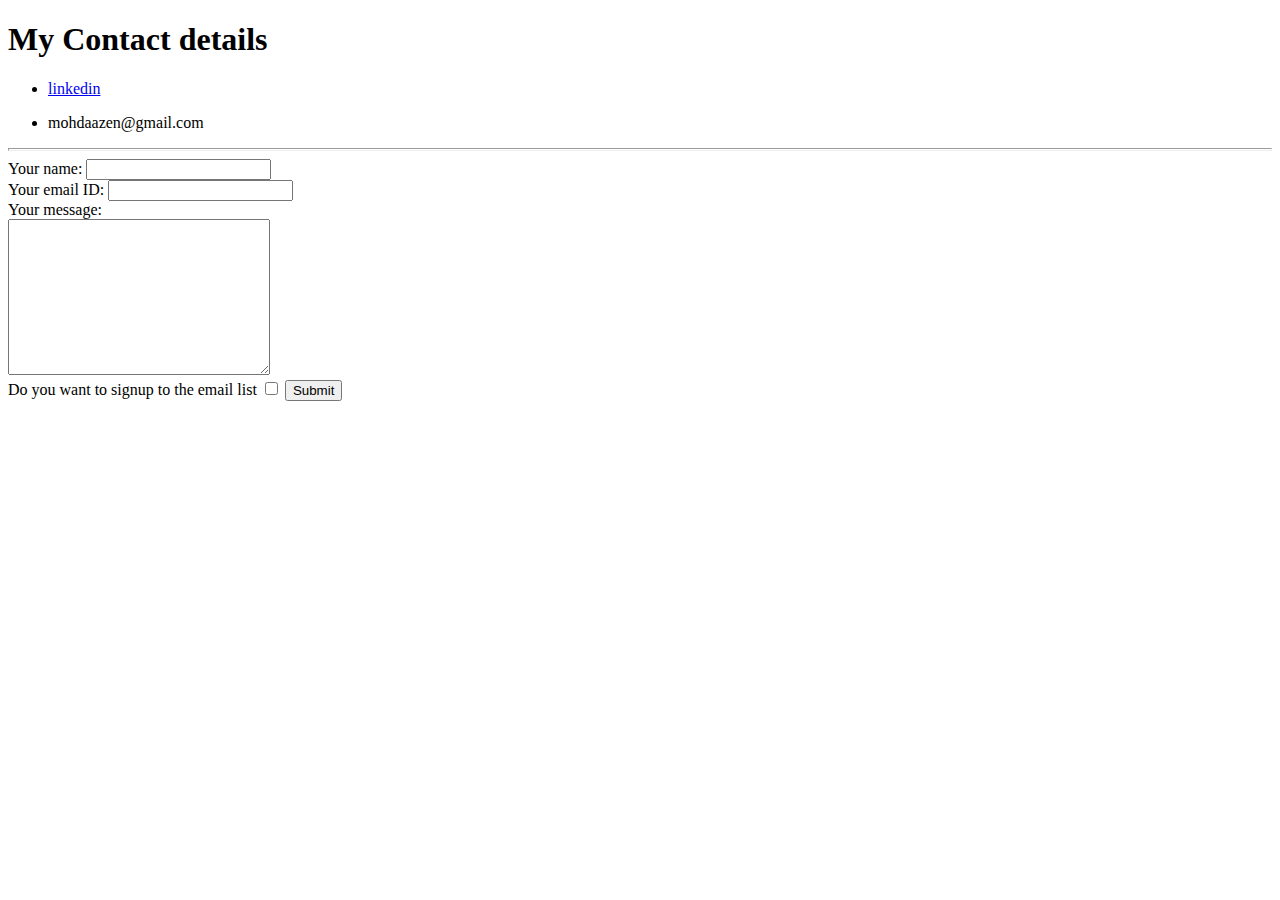
==== contactme.html @ da4cef94 "Add files via upload" ====
<!DOCTYPE html>
<html lang="en">
<head>
    <meta charset="UTF-8">
    <title>Contact me</title>
</head>
<body>
    <h1>My Contact details</h1>
    <ul>
        <li> <a href="https://www.linkedin.com/in/aazen/"> linkedin</a></li>
        <li><p>mohdaazen@gmail.com</p></li>
    </ul>
    <hr size="3">
    <form action="mailto:mohdaazen@gmail.com" method="post" enctype="text/plain">
    <label>Your name:</label>
    <input type="text" name="YourName" value="">
    <br>
    <label for="">Your email ID:</label>
    <input type="email" name="EmailID">
    <br>
    <label for="">Your message:</label>
    <br>
    <textarea name="YourMessage" id="" cols="30" rows="10"></textarea>
    <br>
    <label for="">Do you want to signup to the email list</label>
    <input type="checkbox">
    <input type="submit">
    </form>
</body>
</html>
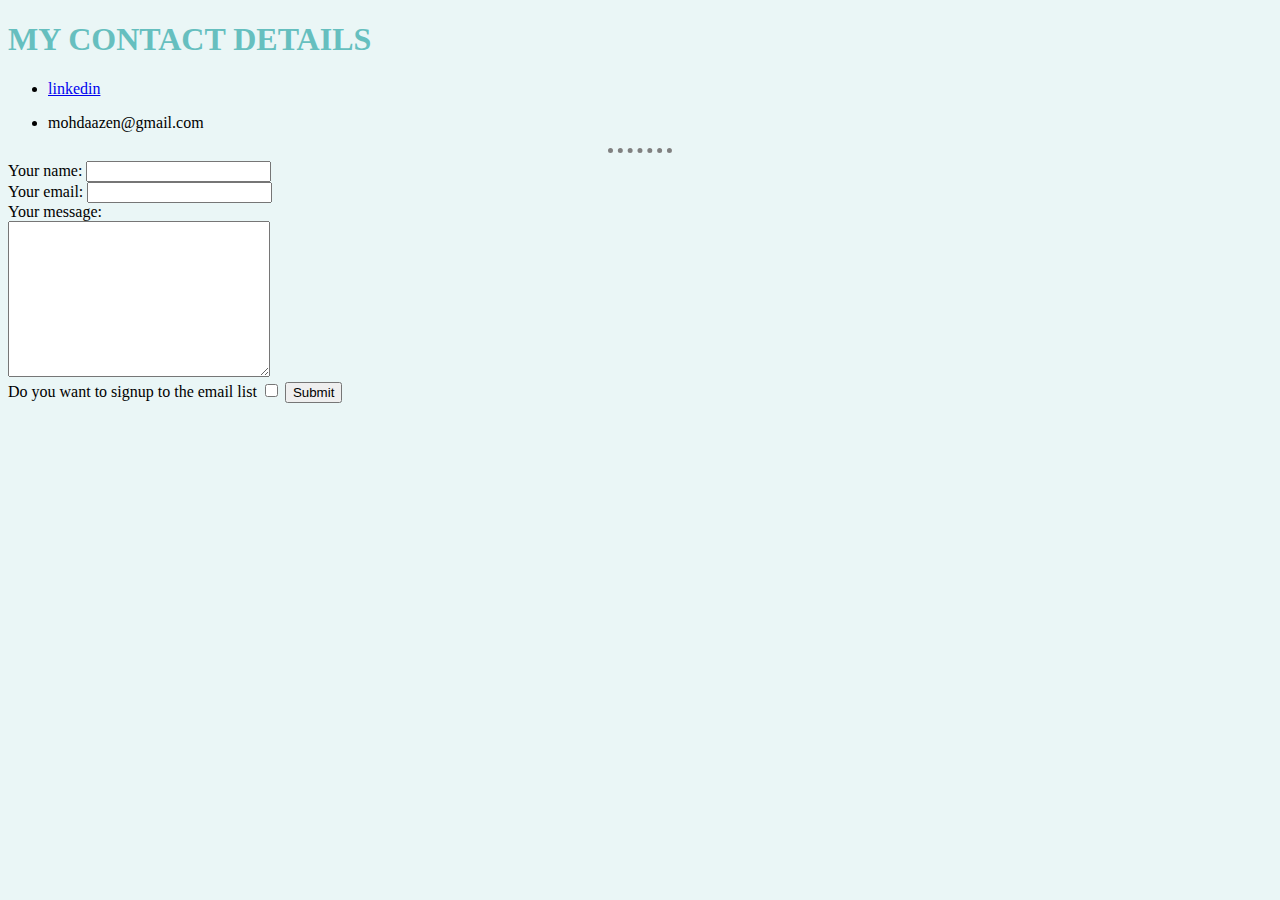
==== commit de9ae327: "Add files via upload" ====
--- a/contactme.html
+++ b/contactme.html
@@ -3,6 +3,7 @@
 <head>
     <meta charset="UTF-8">
     <title>Contact me</title>
+    <link rel="stylesheet" href="css\styles.css">
 </head>
 <body>
     <h1>My Contact details</h1>
@@ -15,7 +16,7 @@
     <label>Your name:</label>
     <input type="text" name="YourName" value="">
     <br>
-    <label for="">Your email ID:</label>
+    <label for="">Your email:</label>
     <input type="email" name="EmailID">
     <br>
     <label for="">Your message:</label>
